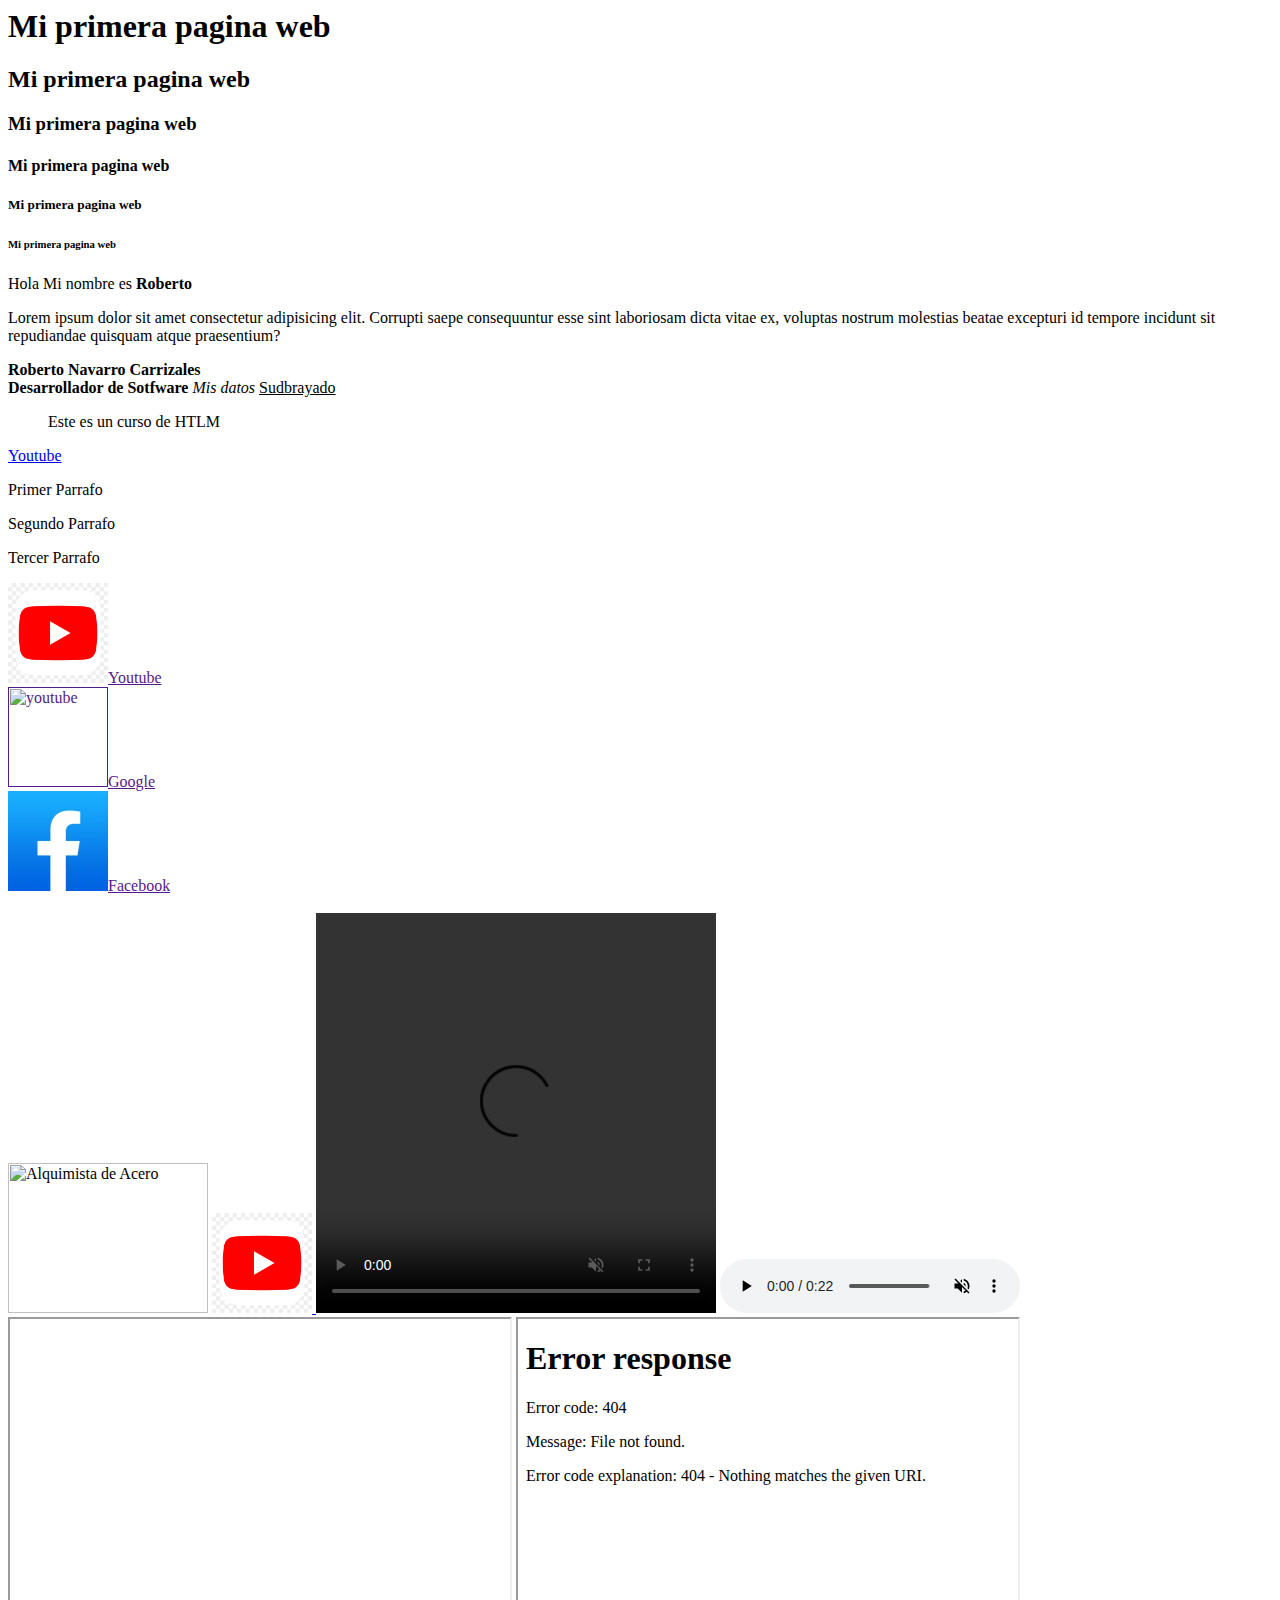
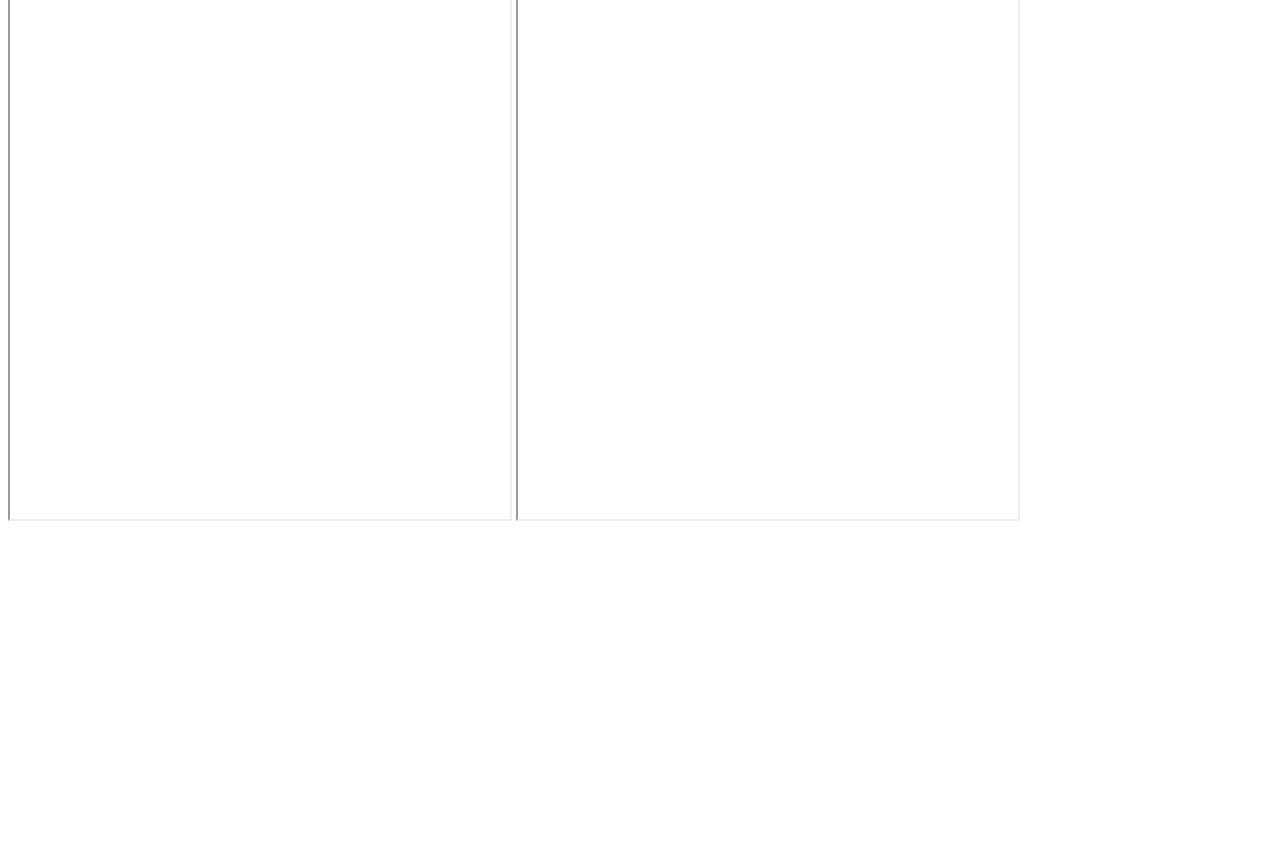
==== index.html @ 6d74dd88 "Fist Commit" ====
<!-- Estructura Html -->
<html>

<!--  -->

<head>
    <!--  -->
    <title>Codigo Front 13 </title>
</head>

<!--  -->

<body>
    <!-- Etiquetas de titulo de h1 - h6 -->
    <h1>Mi primera pagina web</h1>
    <h2>Mi primera pagina web</h2>
    <h3>Mi primera pagina web</h3>
    <h4>Mi primera pagina web</h4>
    <h5>Mi primera pagina web</h5>
    <h6>Mi primera pagina web</h6>

    <!-- Parrafos -->
    <p>Hola Mi nombre es <b>Roberto</b></p>
    <p>Lorem ipsum dolor sit amet consectetur adipisicing elit. Corrupti saepe consequuntur esse sint laboriosam dicta
        vitae ex, voluptas nostrum molestias beatae excepturi id tempore incidunt sit repudiandae quisquam atque
        praesentium?</p>

    <!-- Negrita, pero es una etiqueta antigua -->
    <b>Roberto Navarro Carrizales</b>

    <!-- Salto de linea -->
    <br>

    <!-- Etiqueta actual de negrita es Strong -->
    <strong>Desarrollador de Sotfware</strong>

    <!-- Cursiva -->
    <i>Mis datos</i>

    <!-- Subrayar un texto -->
    <u>Sudbrayado</u>

    <!-- Etiqueta de Citas como una Sangria -->
    <blockquote>
        Este es un curso de HTLM
    </blockquote>

    <!-- Hipervinculos -->
    <a href="www.youtube.com">Youtube</a>

    <!-- TAREA PARA AHORA -->
    <p>Primer Parrafo</p>
    <p>Segundo Parrafo</p>
    <p>Tercer Parrafo</p>

    <a href=""><img src="Imagenes/png-transparent-youtube-logo-computer-icons-youtube-television-angle-rectangle-thumbnail.png" 
        alt="youtube"
        width="100"
        height="100">Youtube</a><br>
    <a href=""><img src="Imagenes/imgres.html" 
        alt="youtube"
        width="100"
        height="100">Google</a><br>
    <a href=""><img src="Imagenes/fe0ab67fa0de2b2681602db5708a076f50dd21106e0c2d38b9661875a37e235e 200.webp" 
        alt="youtube"
        width="100"
        height="100">Facebook</a><br>

    <br>
    <!-- Etiquetas multimedia -->
    <!-- Puedo poner el link de una imagen src-->
    <!-- Darle un titulo a la foto alt -->
    <img src="
    https://depor.com/resizer/oZoMEFqWbB-EvIgGJJOQThSKJIc=/580x330/smart/filters:format(jpeg):quality(75)/cloudfront-us-east-1.images.arcpublishing.com/elcomercio/WEJX3BQRSVBSDKGJPTXGF4F2GY.jpg" 
    alt="Alquimista de Acero"
    width="200"
    height="150">

    <a href="https://www.youtube.com/">
        <img src="Imagenes/png-transparent-youtube-logo-computer-icons-youtube-television-angle-rectangle-thumbnail.png" 
        alt="youtube"
        width="100"
        height="100">
    </a>

    <video controls autoplay muted width="400" height="400"">
        <source src="Video/Bootcamp Desarrollo web - G13 - Linder Hassinger-20220126 0010-1.mp4">
    </video>

    <audio controls autoplay muted>
        <source src="Audios/audio.mp3">
    </audio>

    <!-- Iframe -->
    <iframe src="Pdfs/DNI.pdf" width="500" height="800"></iframe>
    <iframe src="Video/Bootcamp Desarrollo web - G13 - Linder Hassinger-20220126 0010-1.mp4" width="500" height="800" ></iframe>

    <iframe width="560" height="315" src="https://www.youtube.com/embed/znk2OICHbjY" title="YouTube video player" frameborder="0" allow="accelerometer; autoplay; clipboard-write; encrypted-media; gyroscope; picture-in-picture" allowfullscreen></iframe>

</body>

</html>
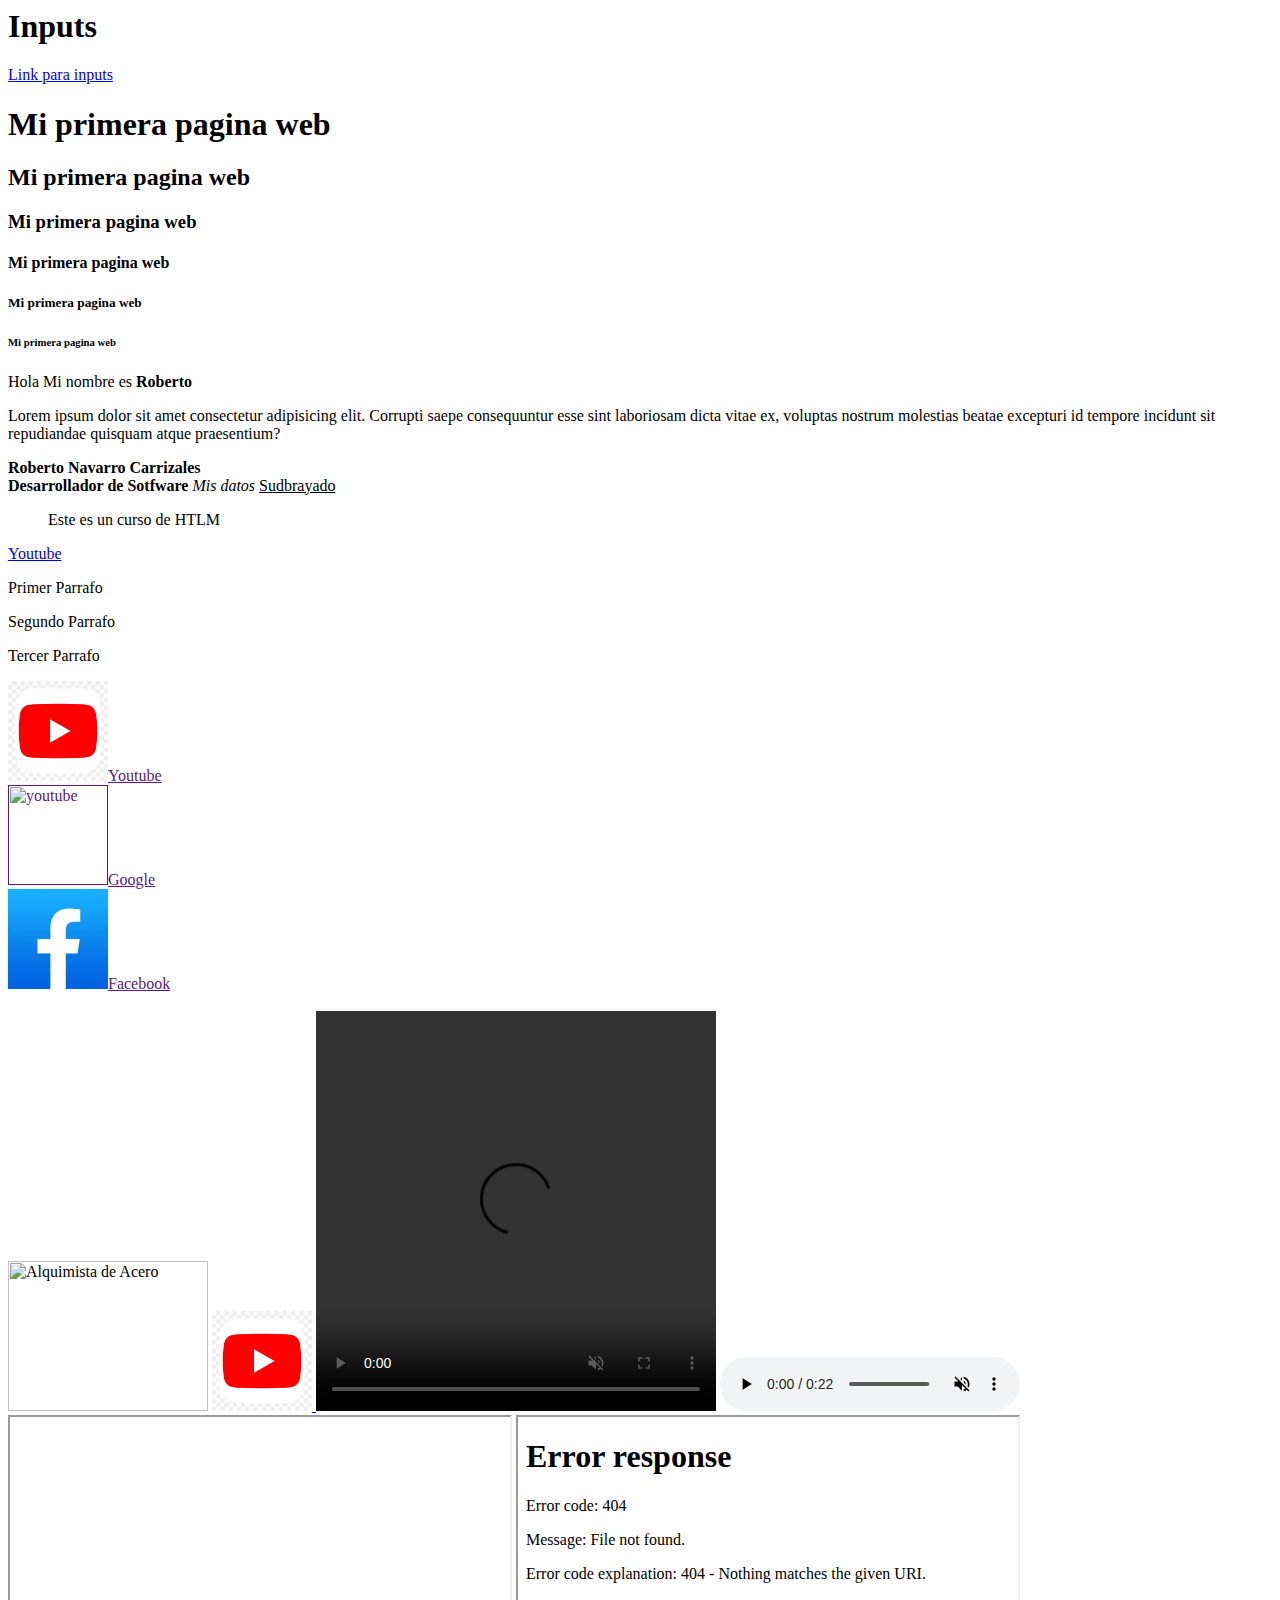
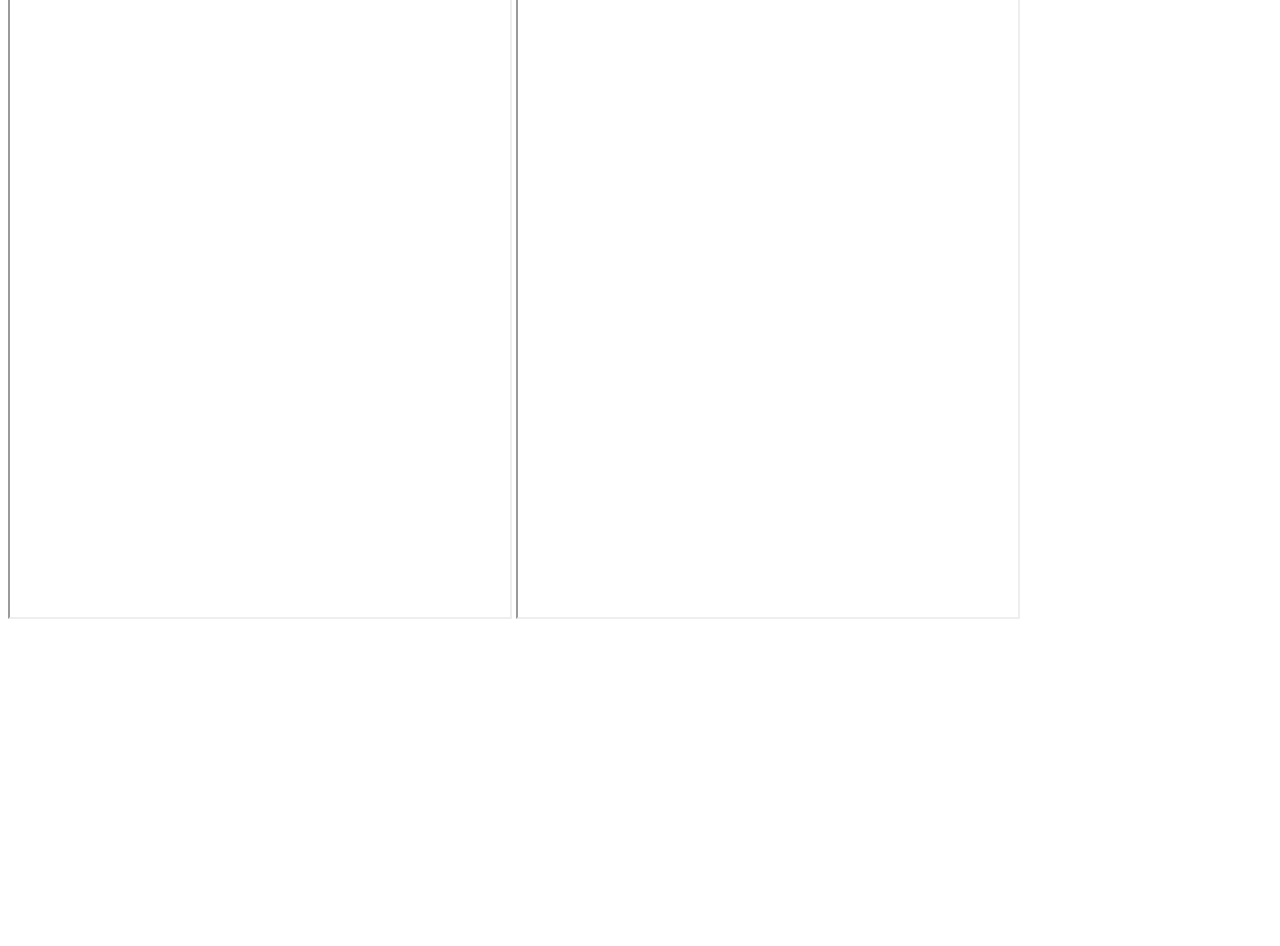
==== commit 40200d38: "Pagina Web 1.2" ====
--- a/index.html
+++ b/index.html
@@ -11,6 +11,10 @@
 <!--  -->
 
 <body>
+
+    <h1>Inputs</h1>
+    <a href="Semana1/inputs.html">Link para inputs</a>
+
     <!-- Etiquetas de titulo de h1 - h6 -->
     <h1>Mi primera pagina web</h1>
     <h2>Mi primera pagina web</h2>
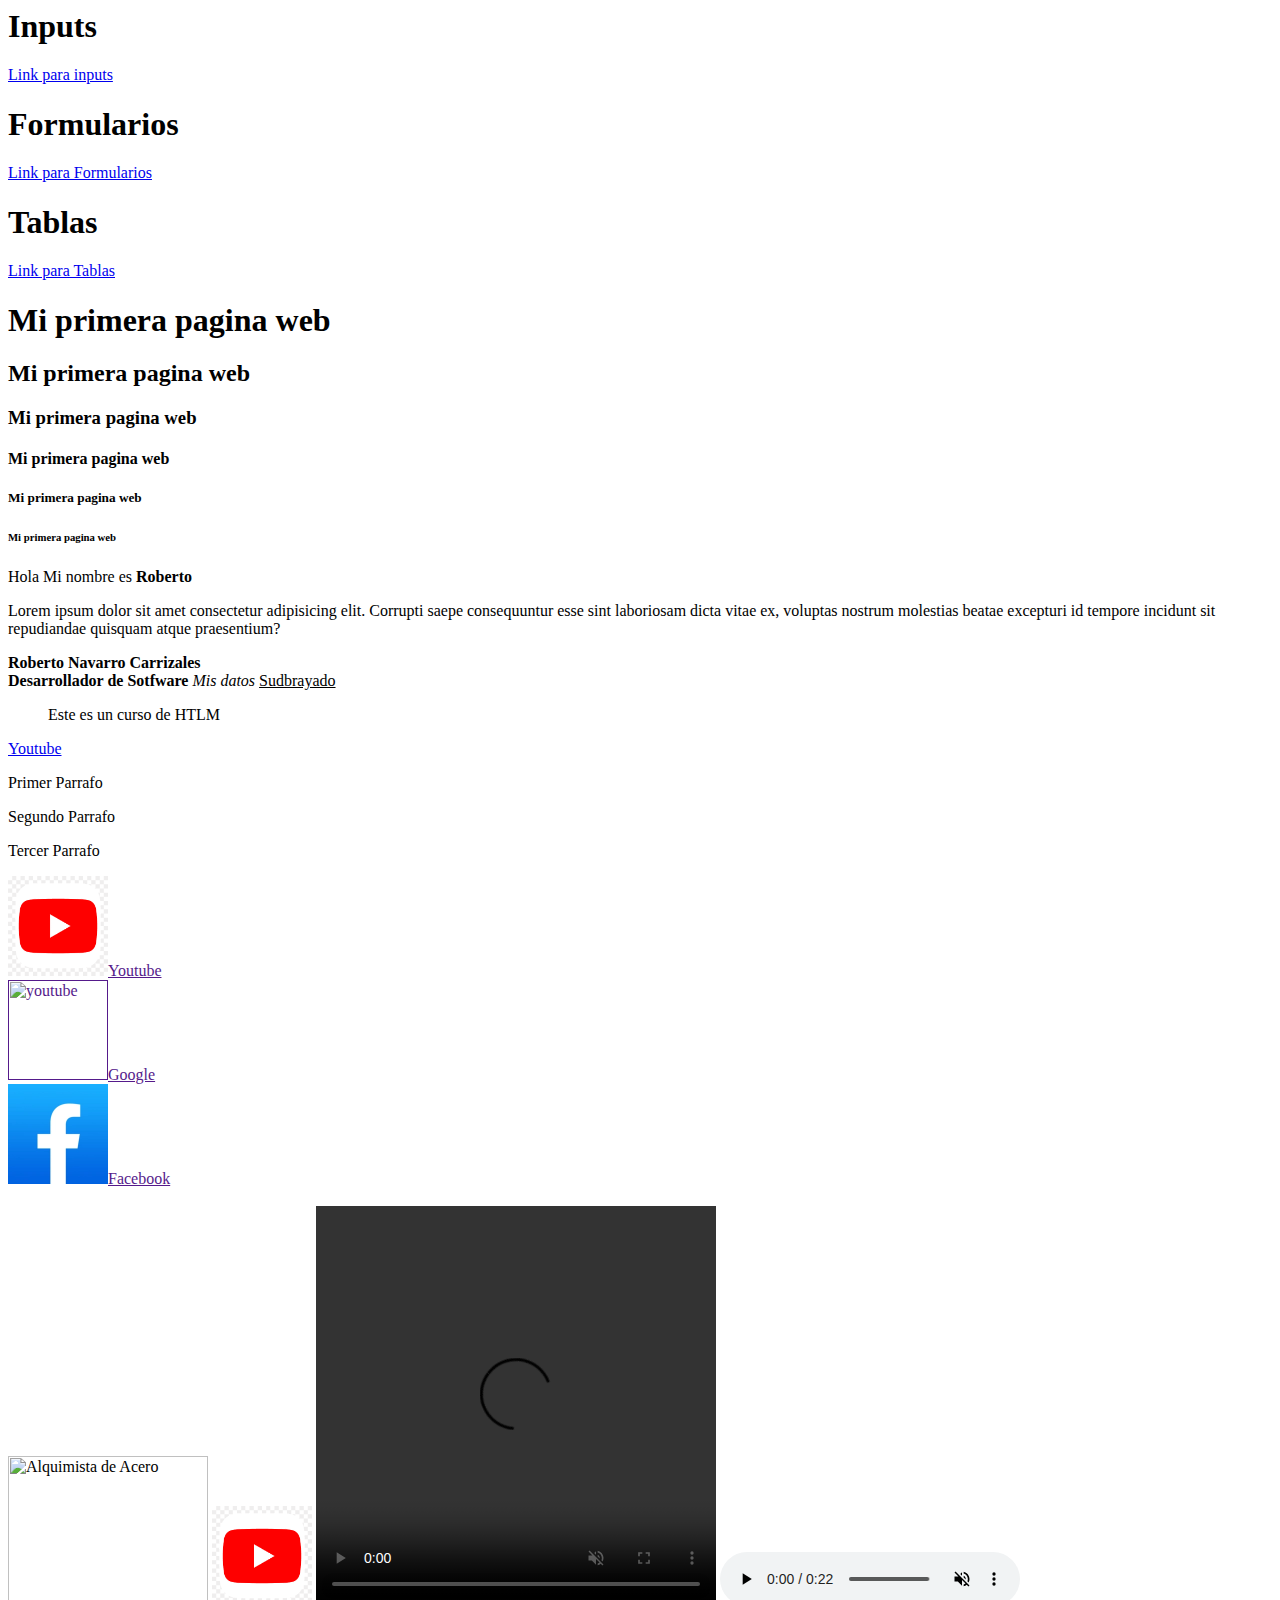
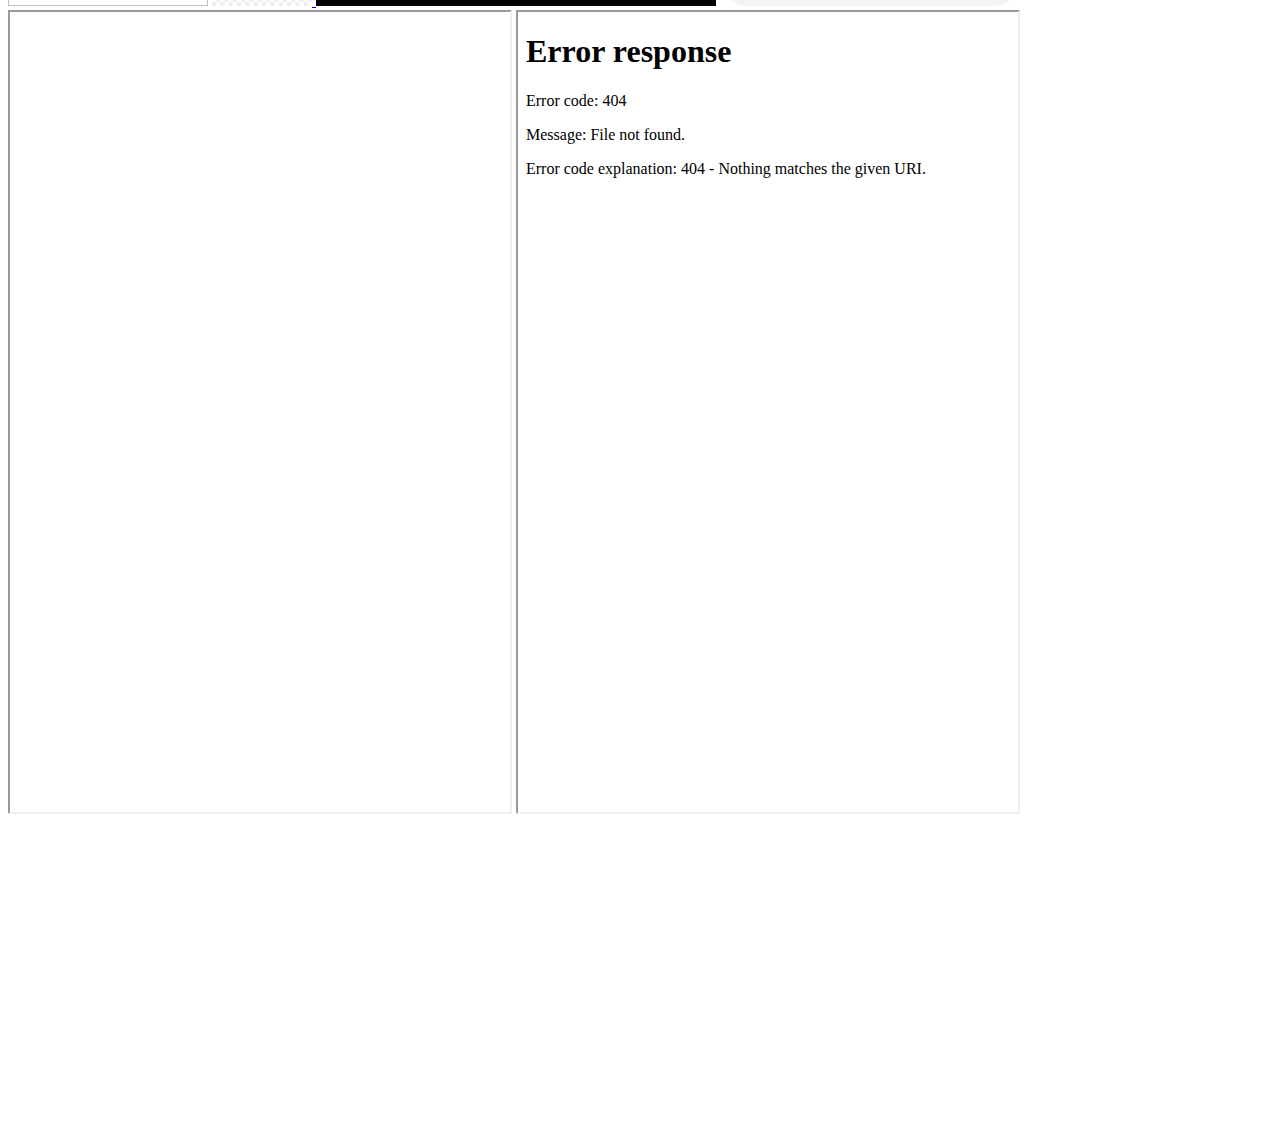
==== commit a1e082d3: "Inputs y Tablas" ====
--- a/index.html
+++ b/index.html
@@ -5,6 +5,27 @@
 
 <head>
     <!--  -->
+    <meta charset="utf-8" />
+    <meta
+      name="description"
+      content="Esta pagina es donde estoy aprendiendo HTML, CSS y JS"
+    />
+    <meta name="robots" content="" />
+    <meta name="googlebot" content="" />
+    <meta name="keywords" content="LINDER HASSINGER, HTML, CSS, JS, CODIGO" />
+    <title>Codigo Front 13</title>
+
+    <meta name="twitter:card" content="summary" />
+    <meta name="twitter:site" content="@linder3hs" />
+    <meta name="twitter:title" content="Mi pagina web" />
+    <meta
+      name="twitter:description"
+      content="Esta pagina es donde estoy aprendiendo HTML, CSS y JS"
+    />
+    <meta
+      name="twitter:image"
+      content="https://media-exp1.licdn.com/dms/image/C4E1BAQEfNIXEf_JoKg/company-background_10000/0?e=2159024400&v=beta&t=PhtZQJ8QA5Wy2lQzlfJL166pSeK_i3q2qfkD-xOMCcc"
+    />
     <title>Codigo Front 13 </title>
 </head>
 
@@ -14,6 +35,12 @@
 
     <h1>Inputs</h1>
     <a href="Semana1/inputs.html">Link para inputs</a>
+
+    <h1>Formularios</h1>
+    <a href="Semana1/form.html">Link para Formularios</a>
+
+    <h1>Tablas</h1>
+    <a href="Semana1/tablas.html">Link para Tablas</a>
 
     <!-- Etiquetas de titulo de h1 - h6 -->
     <h1>Mi primera pagina web</h1>
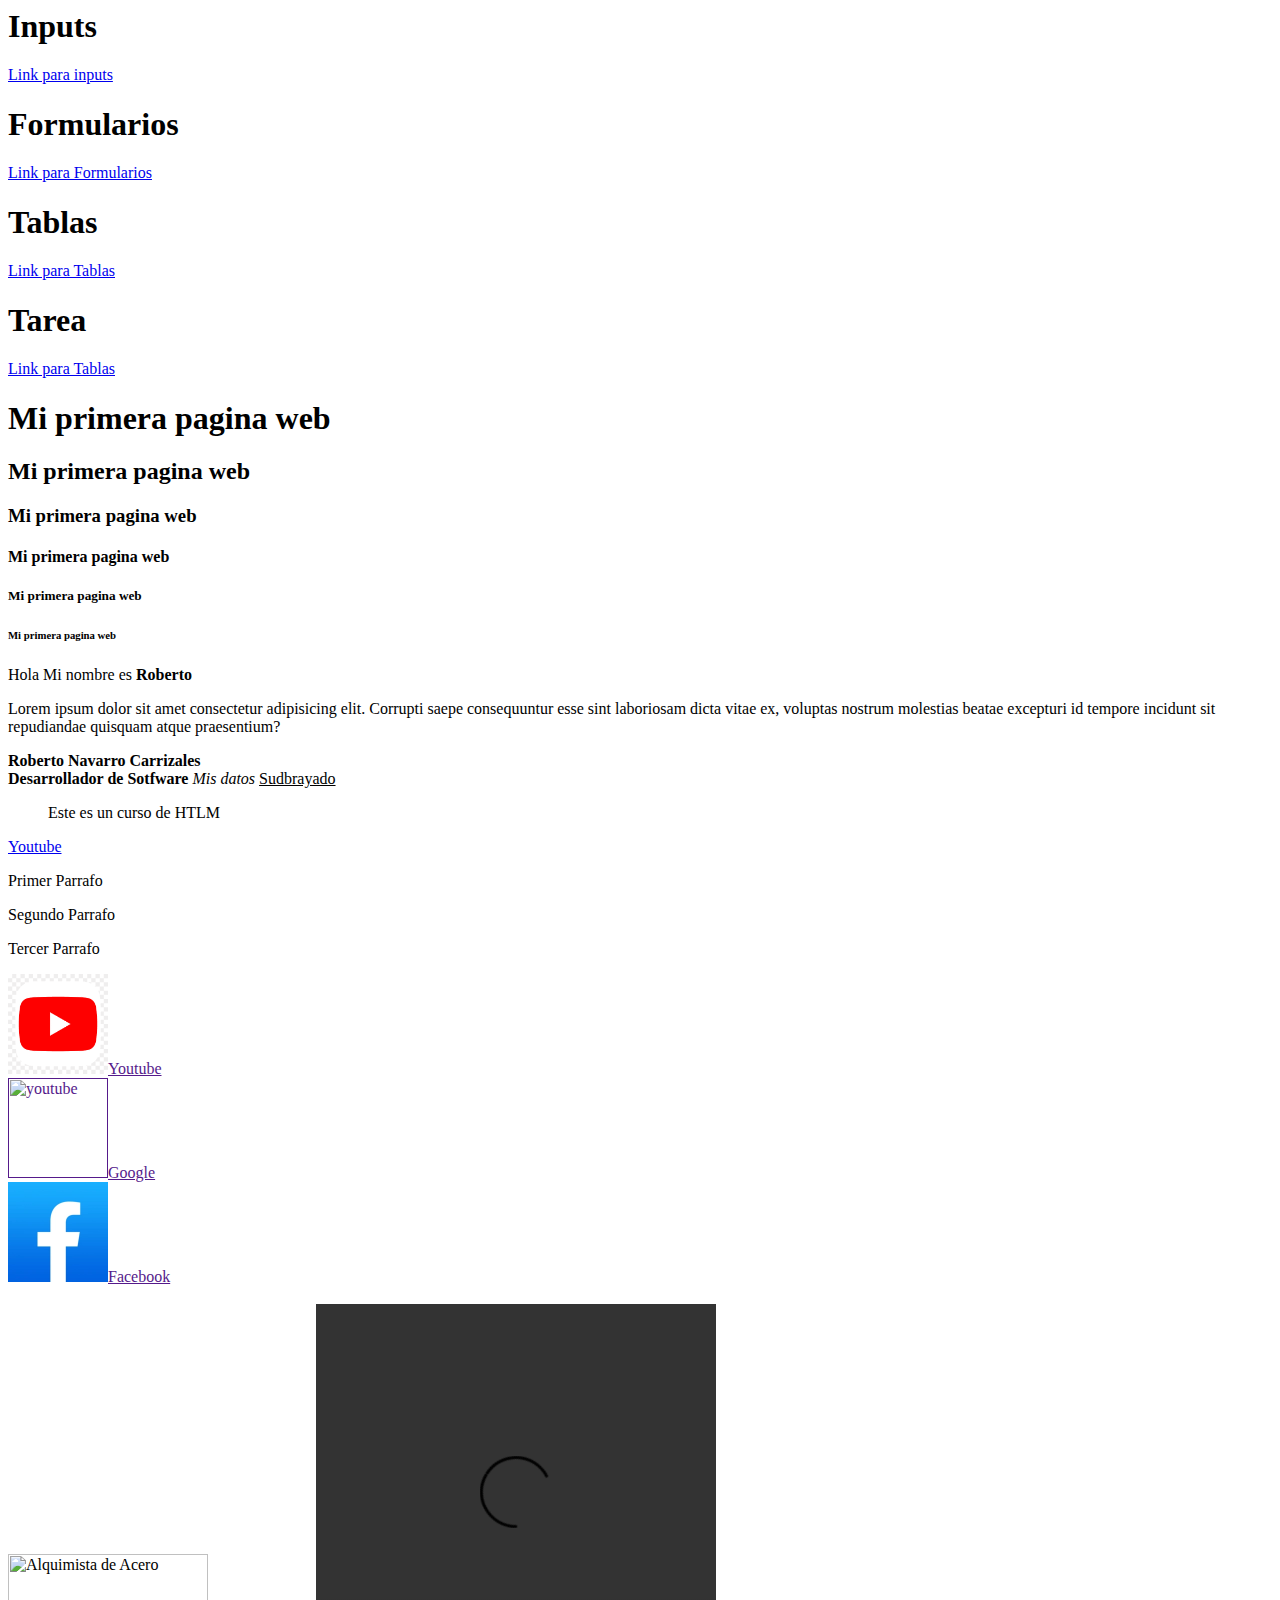
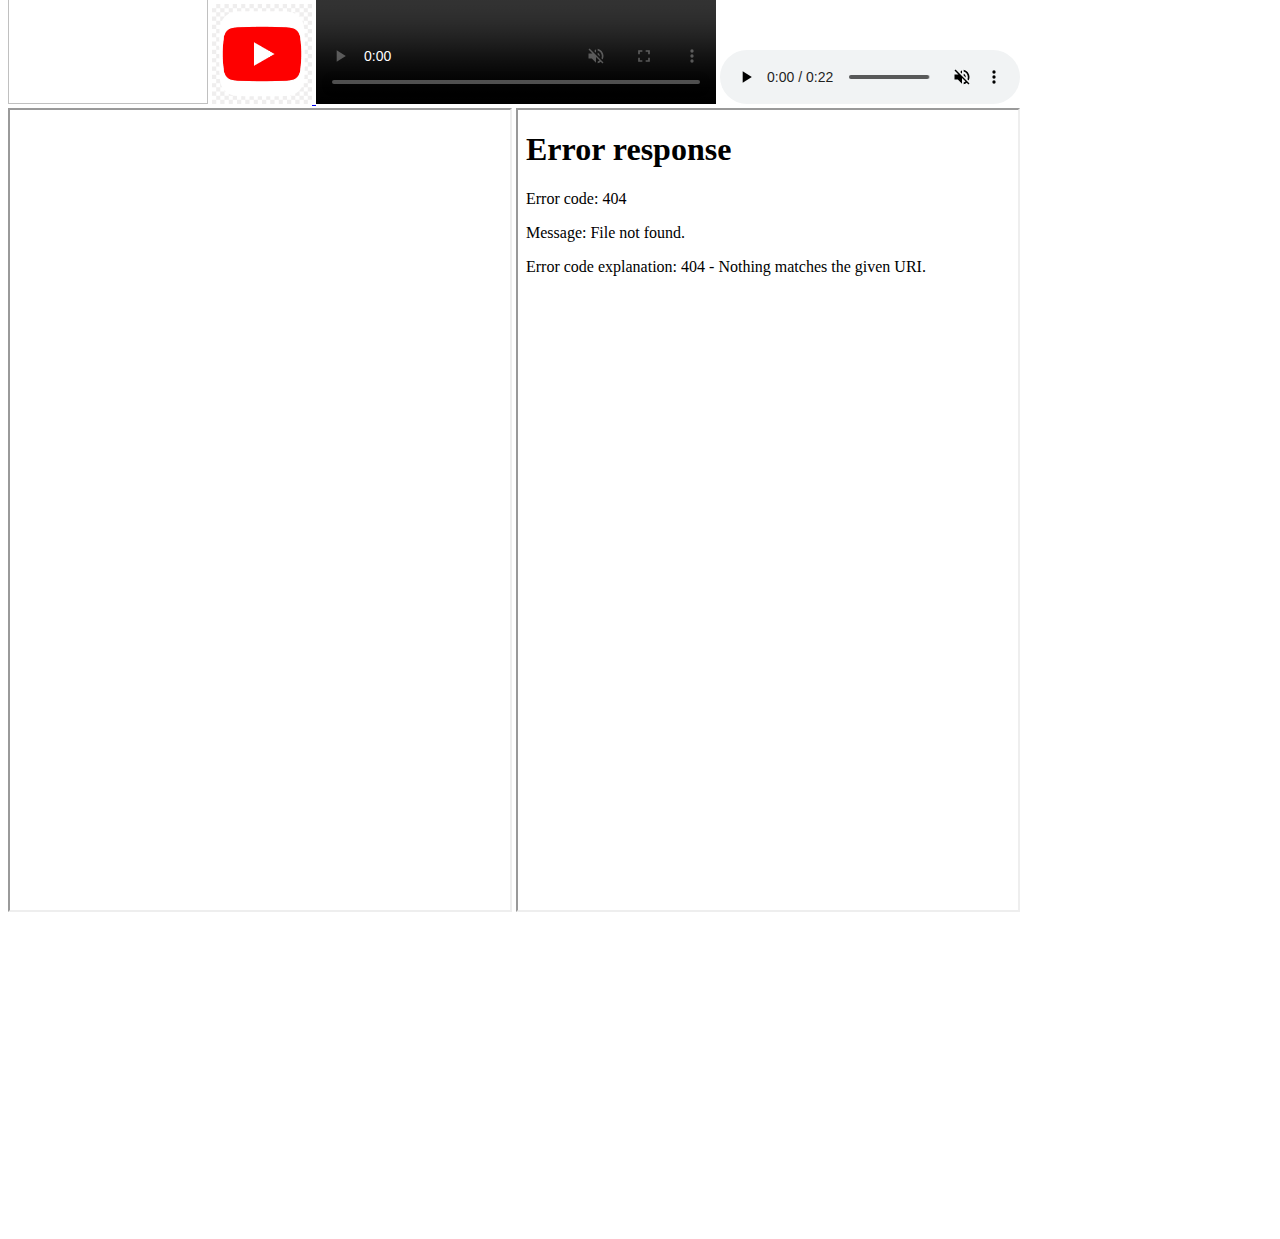
==== commit 9332314e: "Tarea" ====
--- a/index.html
+++ b/index.html
@@ -41,6 +41,9 @@
 
     <h1>Tablas</h1>
     <a href="Semana1/tablas.html">Link para Tablas</a>
+
+    <h1>Tarea</h1>
+    <a href="Semana1/Tarea.html">Link para Tablas</a>
 
     <!-- Etiquetas de titulo de h1 - h6 -->
     <h1>Mi primera pagina web</h1>
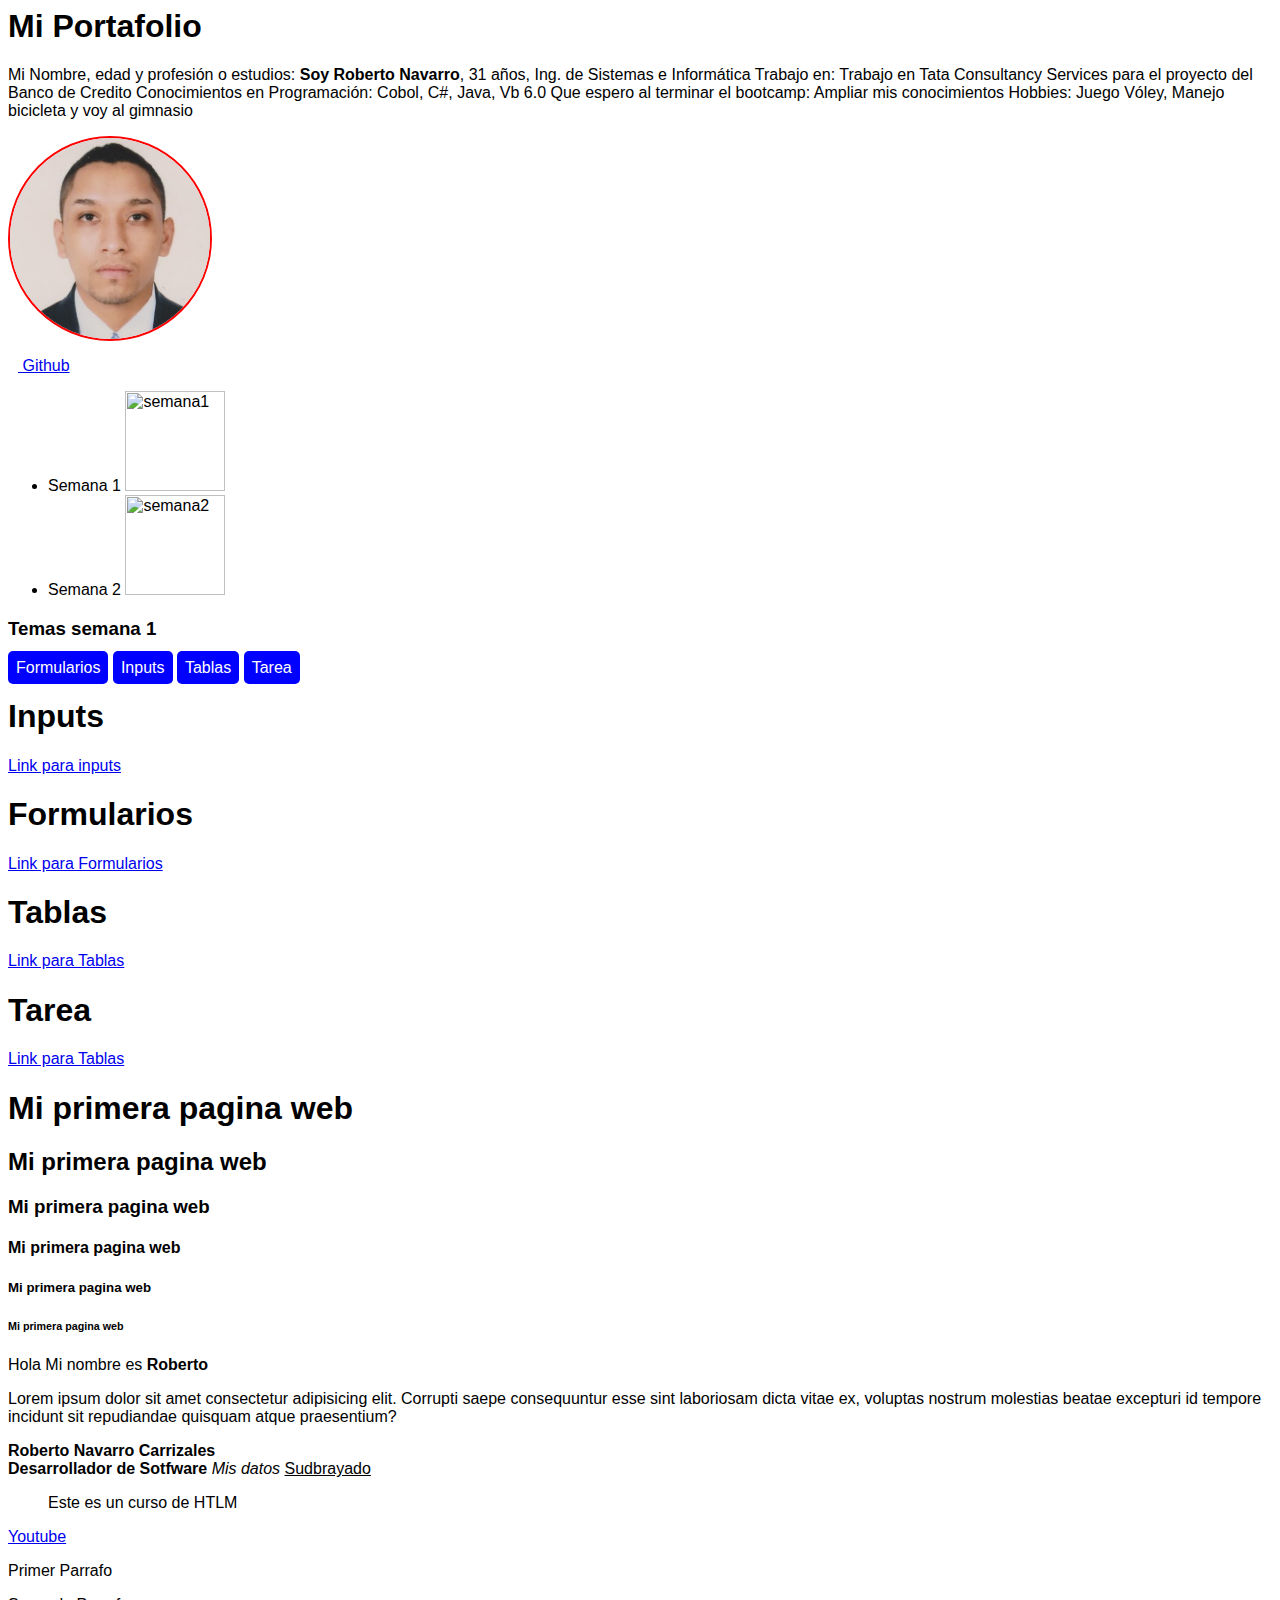
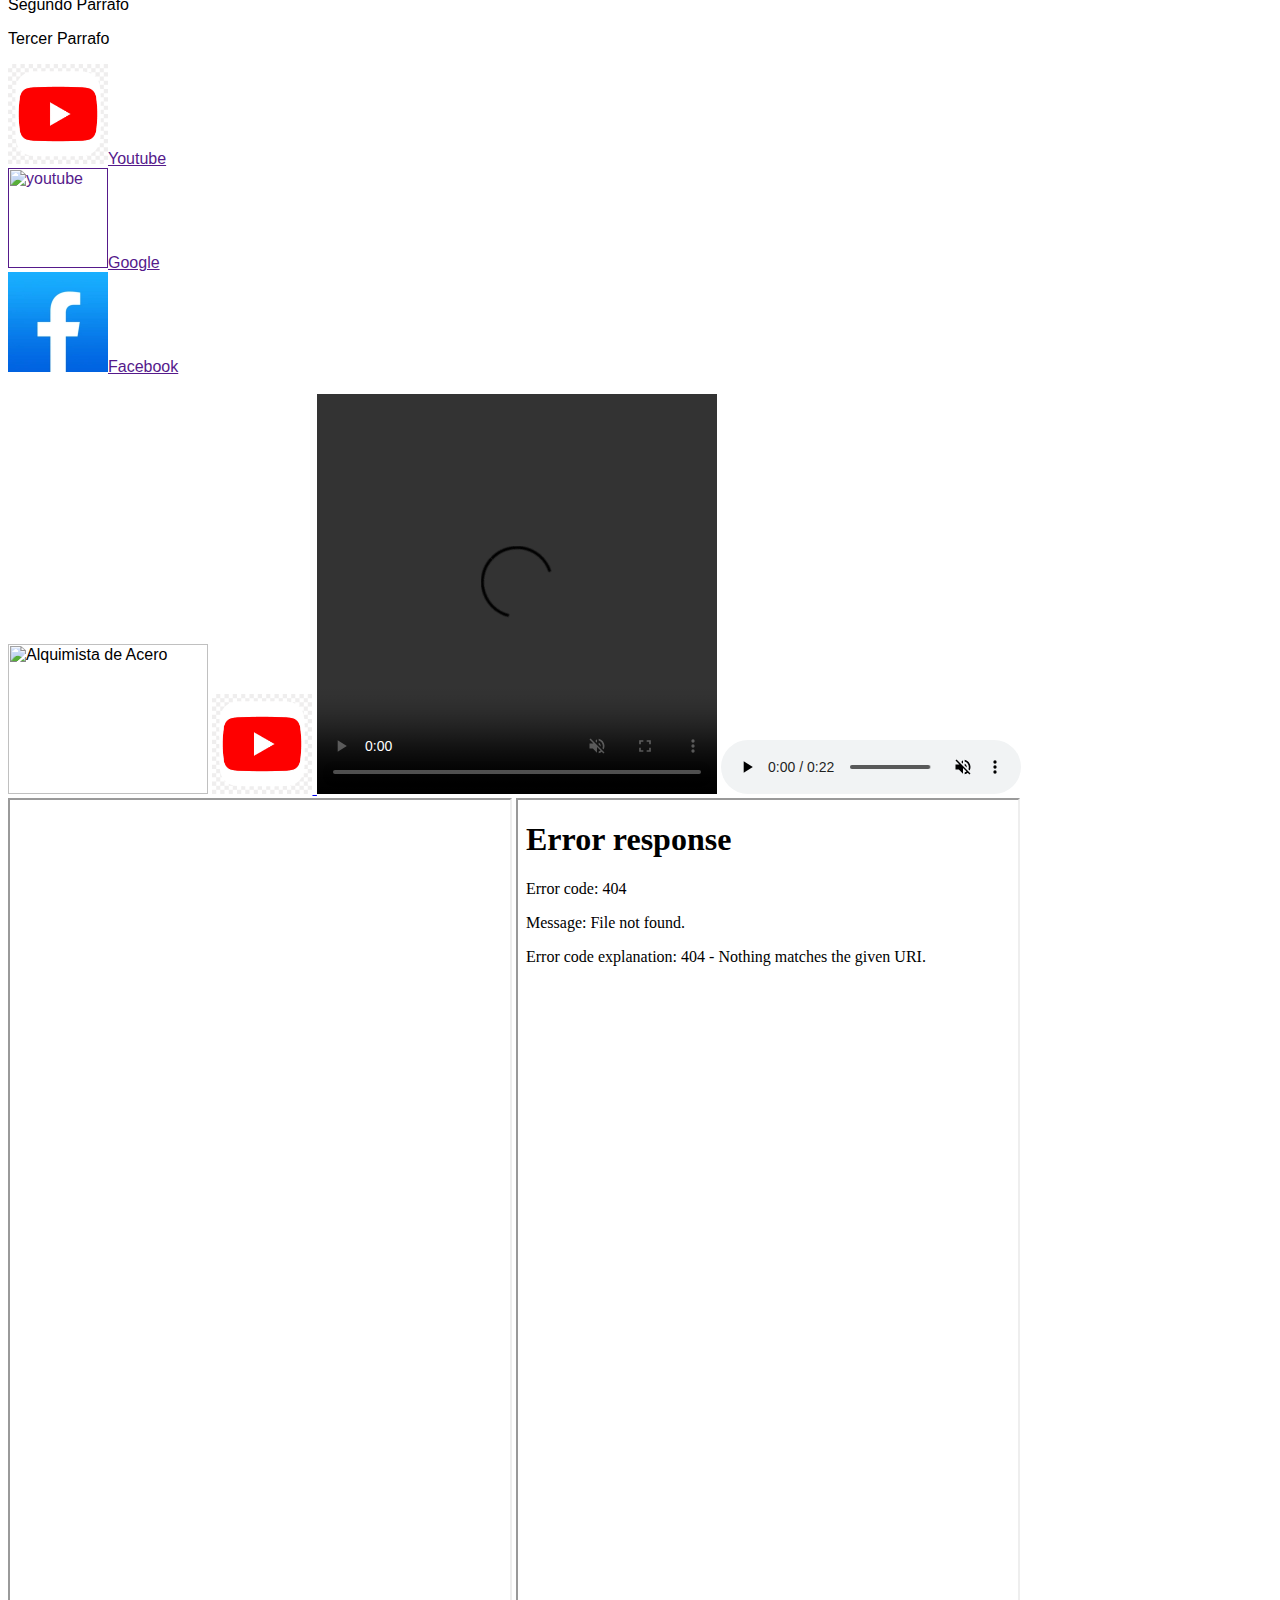
==== commit c5c5ce77: "Css 1.4" ====
--- a/index.html
+++ b/index.html
@@ -27,13 +27,84 @@
       content="https://media-exp1.licdn.com/dms/image/C4E1BAQEfNIXEf_JoKg/company-background_10000/0?e=2159024400&v=beta&t=PhtZQJ8QA5Wy2lQzlfJL166pSeK_i3q2qfkD-xOMCcc"
     />
     <title>Codigo Front 13 </title>
+    <link rel="stylesheet" href="css/styles.css">
+
 </head>
 
+<!-- Nos permite escribir Css dentro de un html -->
+<!-- <style>
+        body{
+            font-family: Arial, Helvetica, sans-serif;
+        }
+</style> -->
+
 <!--  -->
 
 <body>
+    <div class="contenedor-prinicpal">
+    <h1>Mi Portafolio</h1>
+
+    <p>Mi Nombre, edad y profesión o estudios: <strong>Soy Roberto Navarro</strong>, 31 años, Ing. de Sistemas e Informática
+
+        Trabajo en: Trabajo en Tata Consultancy Services para el proyecto del Banco de Credito
+        Conocimientos en Programación:  Cobol, C#, Java, Vb 6.0
+        Que espero al terminar el bootcamp: Ampliar mis conocimientos
+        Hobbies: Juego Vóley, Manejo bicicleta y voy al gimnasio</p>
+
+    <img class="imagen-perfil"
+    src="Imagenes/002.jpg" 
+    alt="" 
+    width="200">
+
+    <p>
+        <a class="btn-github"
+        href="https://github.com/Roberto3025">
+            <img src="https://cdn-icons-png.flaticon.com/512/25/25231.png" 
+            alt=""
+            width="10"> Github</a>
+    </p>
+    <!-- Listas HTML -->
+    <!-- OL - Lista Ordenada
+         UL - Lista no Ordenada -->
+    <!-- Mas utilizado es el UL -->
+    
+    <!-- <ol>
+        <li>Elemento 1</li>
+        <li>Elemento 2</li>
+        <li>Elemento 3</li>
+    </ol> -->
+
+    <ul>
+        <li>Semana 1
+            <img 
+            src="https://freeiconshop.com/wp-content/uploads/edd/folder-open-flat.png" 
+            alt="semana1"
+            width="100">
+        </li>
+        <li>Semana 2
+            <img 
+            src="https://freeiconshop.com/wp-content/uploads/edd/folder-open-flat.png" 
+            alt="semana2"
+            width="100">
+        </li>
+    </ul>
+
+    <div>
+        <h3>Temas semana 1</h3>
+        <a href="Semana1/form.html" 
+        class="link-referencia">Formularios</a>
+        <a href="Semana1/inputs.html" 
+        class="link-referencia">Inputs</a>
+        <a href="Semana1/tablas.html" 
+        class="link-referencia">Tablas</a>
+        <a href="Semana1/Tarea.html" 
+        class="link-referencia">Tarea</a>
+    </div>
+
+    </div>
 
     <h1>Inputs</h1>
+    <!-- <h1 style="color: blue;">Inputs</h1> -->
     <a href="Semana1/inputs.html">Link para inputs</a>
 
     <h1>Formularios</h1>
--- a/css/styles.css
+++ b/css/styles.css
@@ -0,0 +1,33 @@
+body {
+    font-family: Helvetica;
+}
+
+.link-referencia {
+    background-color: blue;
+    color: white;
+    padding: 8px;
+    text-decoration: none;
+    border-radius: 5px;
+}
+
+.link-referencia:hover {
+    text-decoration: underline;
+    color: black;
+}
+
+.contenedor-principal {
+    text-align: center;
+}
+
+.imagen-perfil {
+    border-radius: 50%;
+    border: 2px solid red;
+}
+
+btn-github {
+    border: 2px solid black;
+    border-radius: 8px;
+    padding: 10px;
+    color: black;
+    text-decoration: none;
+}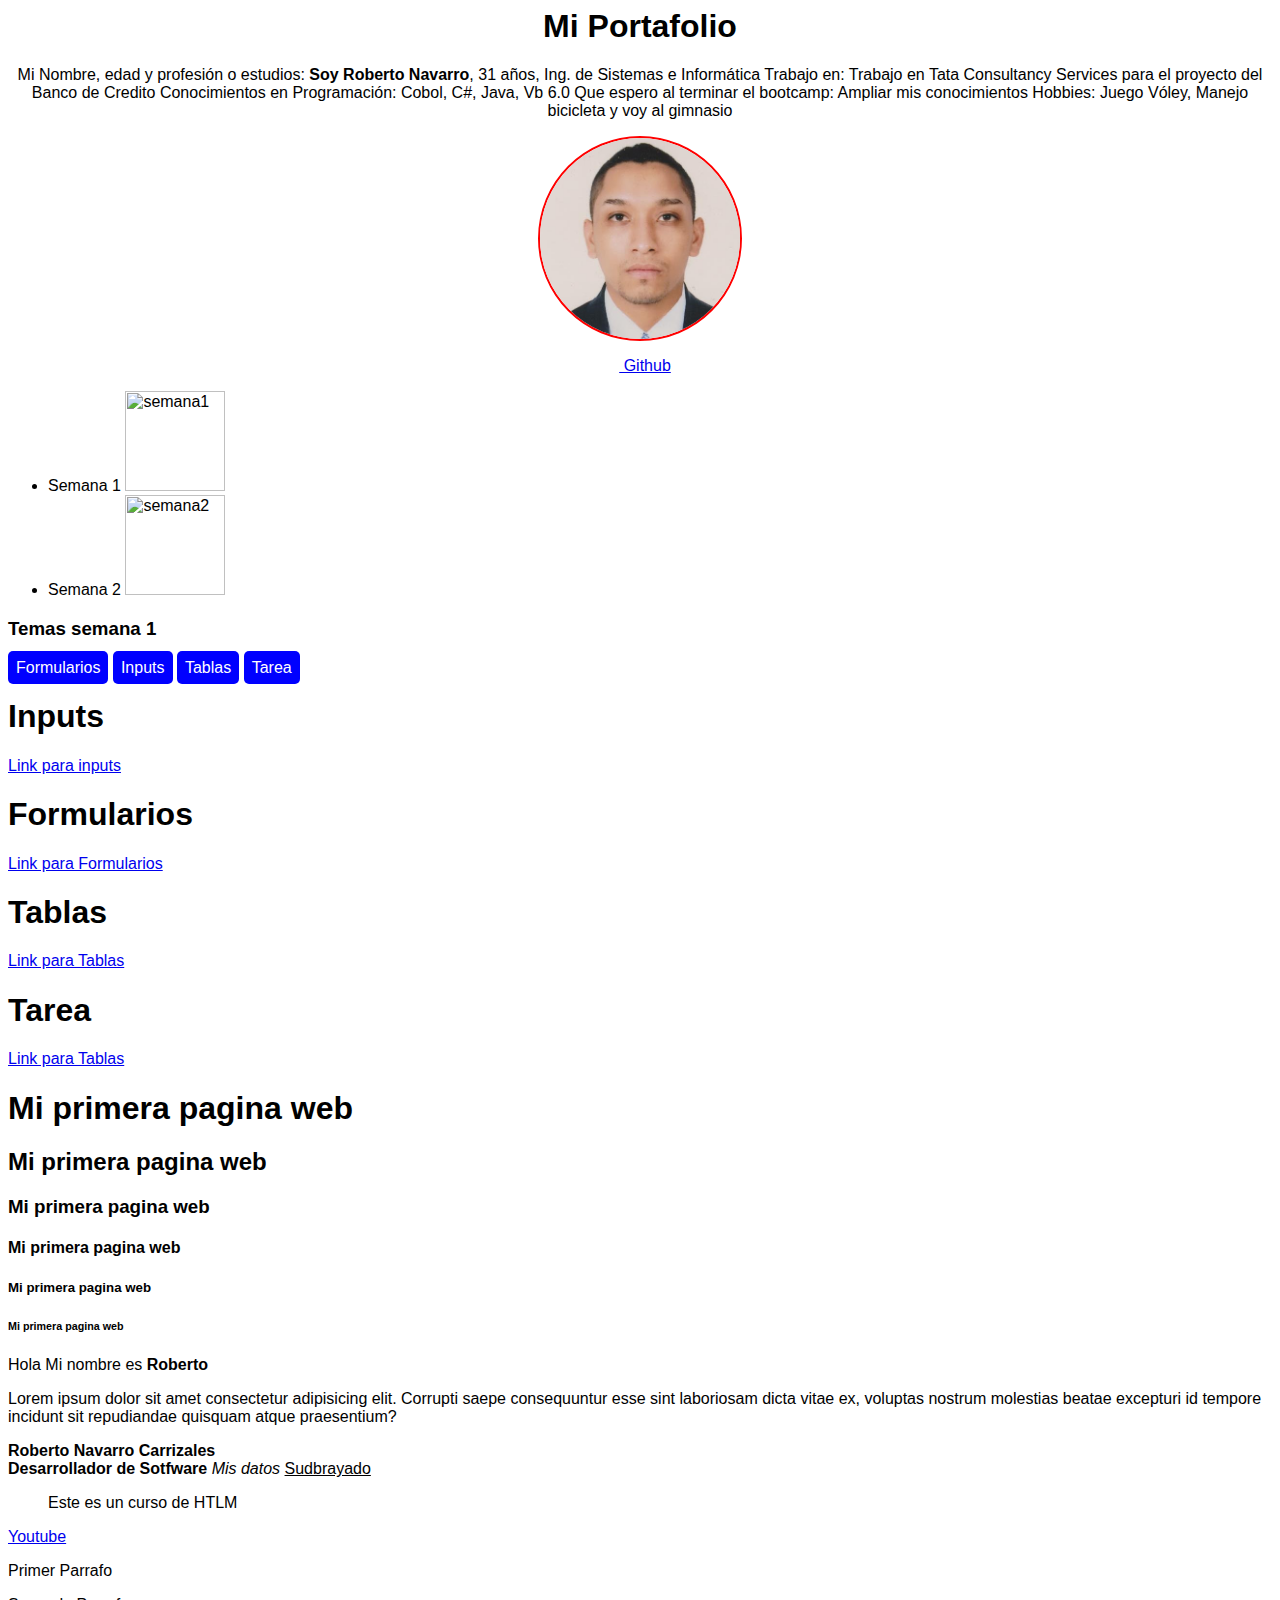
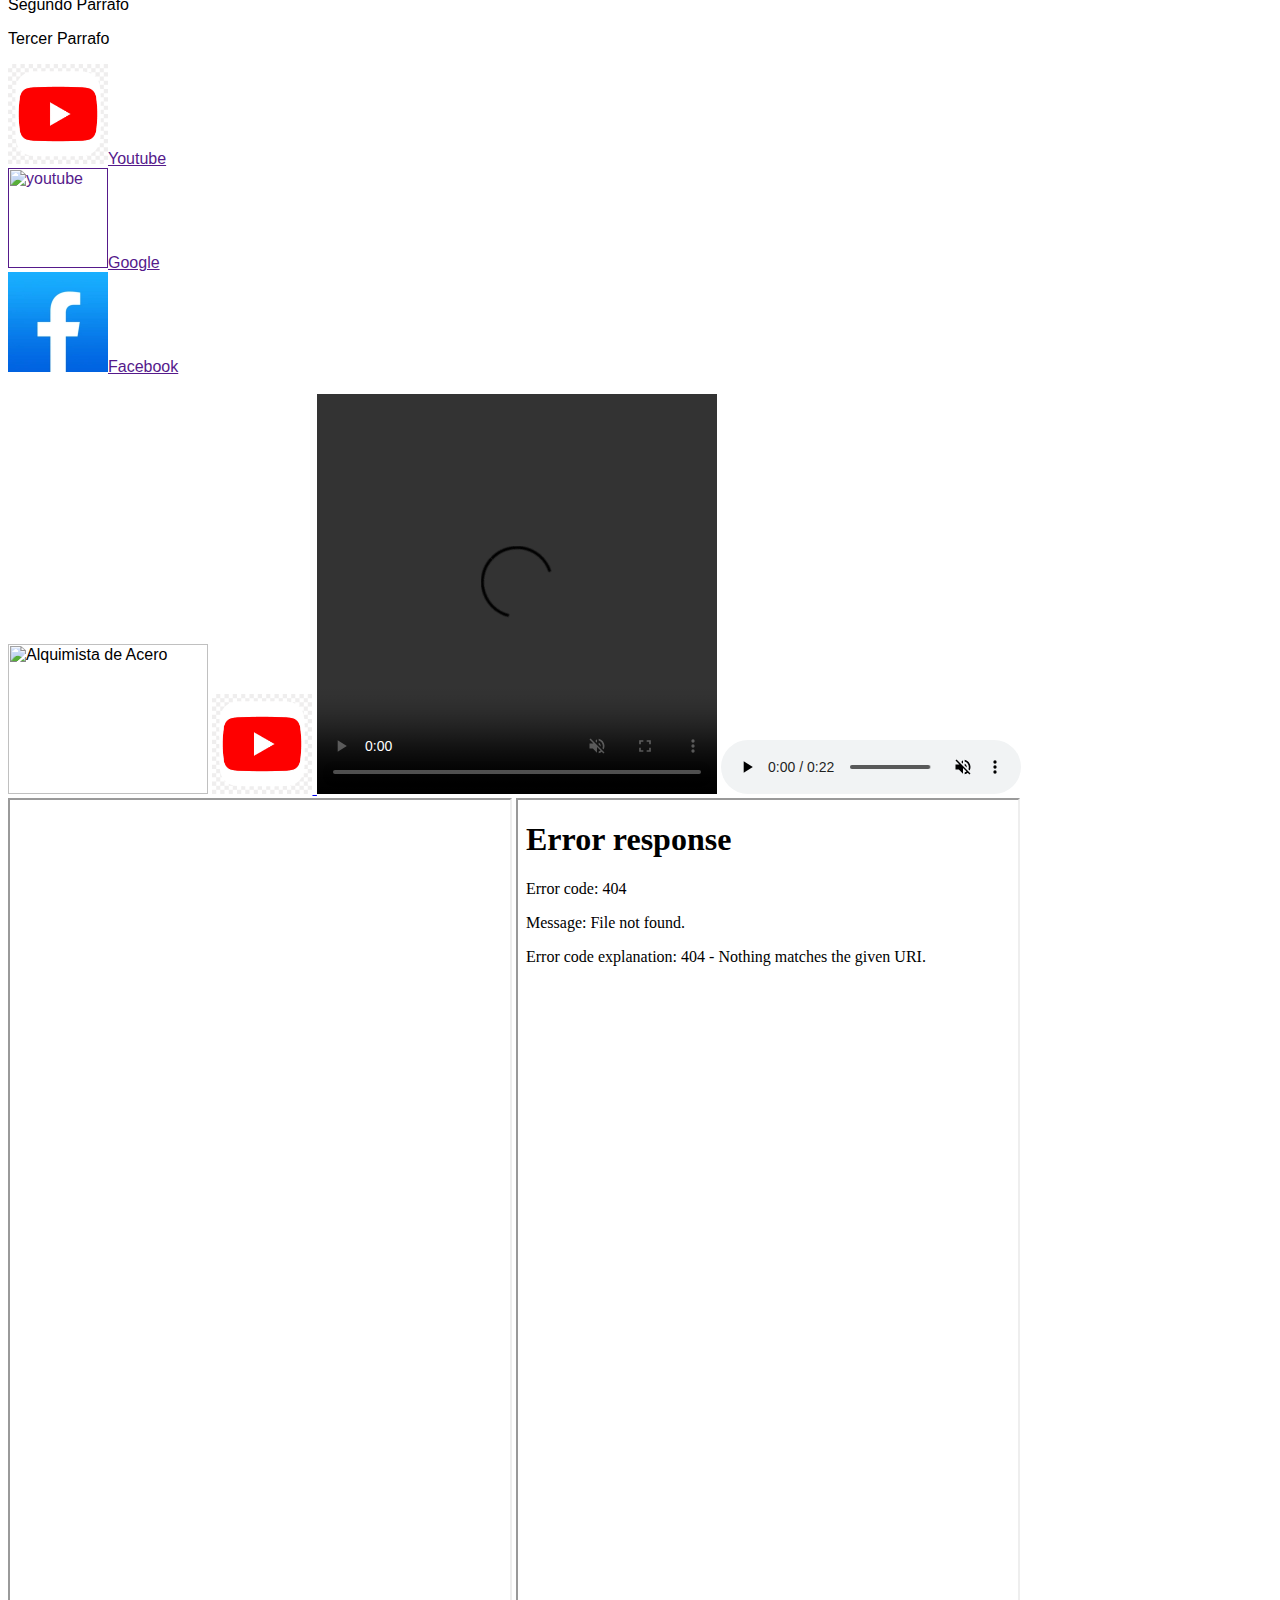
==== commit 97f473c6: "Css 1.5" ====
--- a/index.html
+++ b/index.html
@@ -41,17 +41,13 @@
 <!--  -->
 
 <body>
-    <div class="contenedor-prinicpal">
-    <h1>Mi Portafolio</h1>
-
-    <p>Mi Nombre, edad y profesión o estudios: <strong>Soy Roberto Navarro</strong>, 31 años, Ing. de Sistemas e Informática
-
-        Trabajo en: Trabajo en Tata Consultancy Services para el proyecto del Banco de Credito
-        Conocimientos en Programación:  Cobol, C#, Java, Vb 6.0
-        Que espero al terminar el bootcamp: Ampliar mis conocimientos
-        Hobbies: Juego Vóley, Manejo bicicleta y voy al gimnasio</p>
-
-    <img class="imagen-perfil"
+    
+    <div class="contenedor-principal">
+        <h1>Mi Portafolio</h1>
+
+        <p>Mi Nombre, edad y profesión o estudios: <strong>Soy Roberto Navarro</strong>, 31 años, Ing. de Sistemas e Informática Trabajo en: Trabajo en Tata Consultancy Services para el proyecto del Banco de Credito Conocimientos en Programación:  Cobol, C#, Java, Vb 6.0 Que espero al terminar el bootcamp: Ampliar mis conocimientos Hobbies: Juego Vóley, Manejo bicicleta y voy al gimnasio</p>
+    
+        <img class="imagen-perfil"
     src="Imagenes/002.jpg" 
     alt="" 
     width="200">
@@ -63,17 +59,18 @@
             alt=""
             width="10"> Github</a>
     </p>
+
     <!-- Listas HTML -->
-    <!-- OL - Lista Ordenada
-         UL - Lista no Ordenada -->
+    <!-- OL - Lista Ordenada 
+        UL - Lista no Ordenada -->
     <!-- Mas utilizado es el UL -->
     
     <!-- <ol>
         <li>Elemento 1</li>
         <li>Elemento 2</li>
         <li>Elemento 3</li>
-    </ol> -->
-
+    </ol> --></div>
+    
     <ul>
         <li>Semana 1
             <img 
@@ -98,10 +95,7 @@
         <a href="Semana1/tablas.html" 
         class="link-referencia">Tablas</a>
         <a href="Semana1/Tarea.html" 
-        class="link-referencia">Tarea</a>
-    </div>
-
-    </div>
+        class="link-referencia">Tarea</a></div>
 
     <h1>Inputs</h1>
     <!-- <h1 style="color: blue;">Inputs</h1> -->
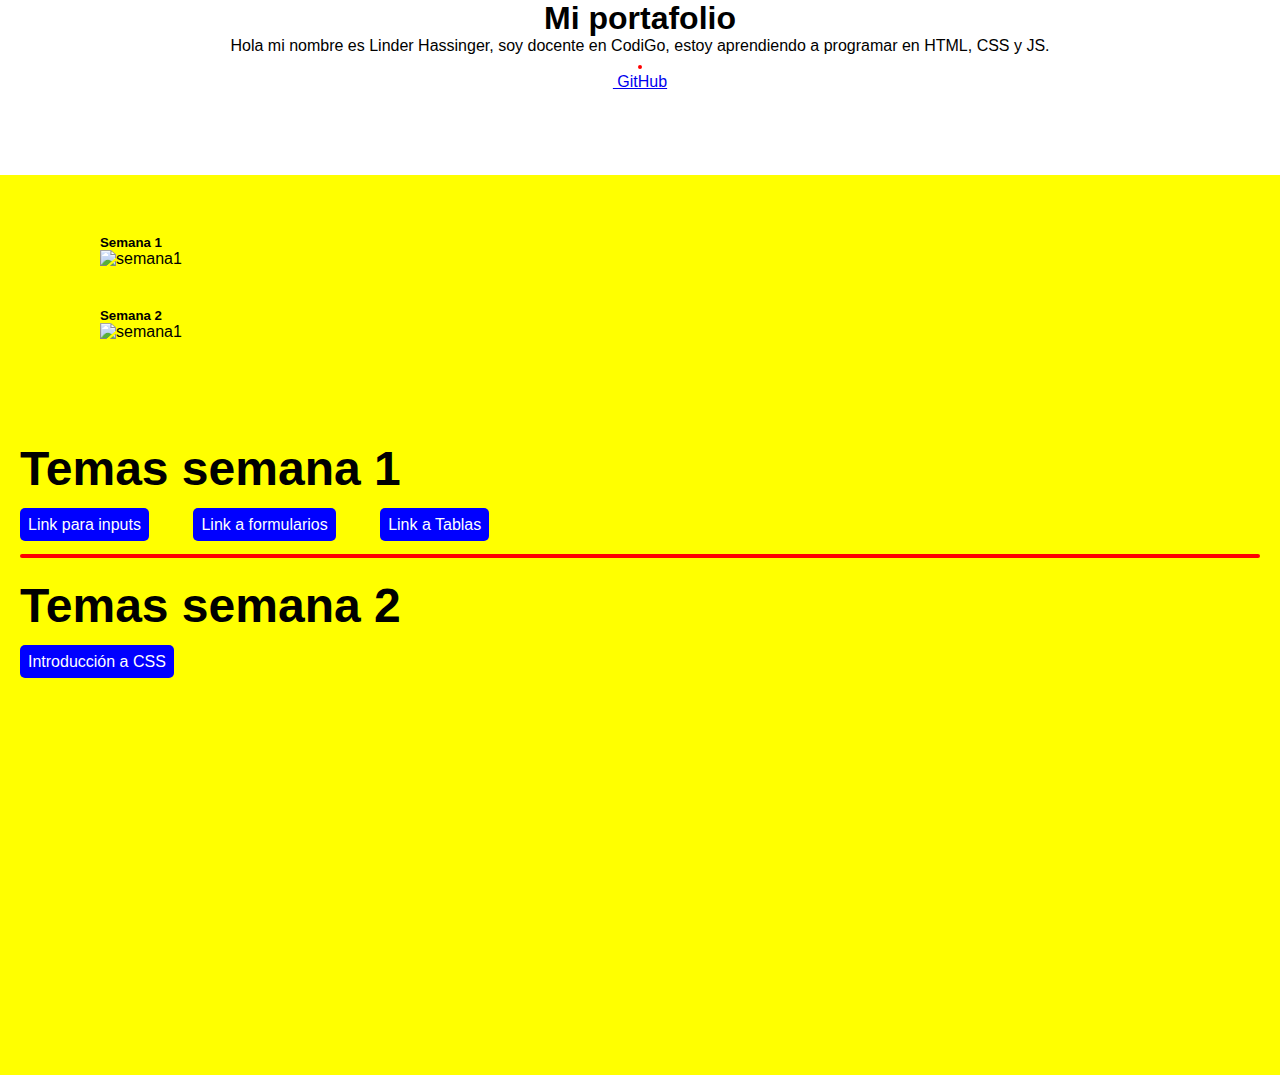
==== commit 13f998fa: "CSS 1.6" ====
--- a/index.html
+++ b/index.html
@@ -1,11 +1,7 @@
-<!-- Estructura Html -->
-<html>
-
-<!--  -->
-
+<!DOCTYPE html>
+<html lang="en">
 <head>
-    <!--  -->
-    <meta charset="utf-8" />
+    <meta charset="UTF-8">
     <meta
       name="description"
       content="Esta pagina es donde estoy aprendiendo HTML, CSS y JS"
@@ -26,176 +22,86 @@
       name="twitter:image"
       content="https://media-exp1.licdn.com/dms/image/C4E1BAQEfNIXEf_JoKg/company-background_10000/0?e=2159024400&v=beta&t=PhtZQJ8QA5Wy2lQzlfJL166pSeK_i3q2qfkD-xOMCcc"
     />
+    <meta http-equiv="X-UA-Compatible" content="IE=edge">
+    <meta name="viewport" content="width=device-width, initial-scale=1.0">
     <title>Codigo Front 13 </title>
     <link rel="stylesheet" href="css/styles.css">
+</head>
+<body>
+    <div class="contenedor-principal">
+        <h1>Mi portafolio</h1>
+        <p>
+          Hola mi nombre es Linder Hassinger, soy docente en CodiGo, estoy
+          aprendiendo a programar en HTML, CSS y JS.
+        </p>
 
-</head>
+        <img
+          src="./imagenes/002.jpg"
+          class="imagen-perfil"
+          alt=""
+          width="200"
+        />
+  
+        <p>
+          <a class="btn-github" href="http://github.com/linder3hs">
+            <img
+              src="https://cdn-icons-png.flaticon.com/512/25/25231.png"
+              alt=""
+              width="15"
+            />
+            GitHub
+          </a>
+        </p>
+  
+        <img
+          width="600"
+          src="https://sutilweb.com/wp-content/uploads/2021/08/Lenguajes-de-programacion.jpg"
+          alt=""
+          class="imagen-programador"
+        />
+      </div>
 
-<!-- Nos permite escribir Css dentro de un html -->
-<!-- <style>
-        body{
-            font-family: Arial, Helvetica, sans-serif;
-        }
-</style> -->
+      <section class="contenedor-clases">
+        <div>
+            <ul class="lista-semanas">
+            
+            <li>
+                <h5>Semana 1</h5>
+                <img
+                src="https://freeiconshop.com/wp-content/uploads/edd/folder-open-flat.png"
+                alt="semana1"
+                width="100"
+                />
+            </li>
 
-<!--  -->
+            <li>
+                <h5>Semana 2</h5>
+                <img
+                src="https://freeiconshop.com/wp-content/uploads/edd/folder-open-flat.png"
+                alt="semana1"
+                width="100"
+                />
+            </li>
 
-<body>
-    
-    <div class="contenedor-principal">
-        <h1>Mi Portafolio</h1>
-
-        <p>Mi Nombre, edad y profesión o estudios: <strong>Soy Roberto Navarro</strong>, 31 años, Ing. de Sistemas e Informática Trabajo en: Trabajo en Tata Consultancy Services para el proyecto del Banco de Credito Conocimientos en Programación:  Cobol, C#, Java, Vb 6.0 Que espero al terminar el bootcamp: Ampliar mis conocimientos Hobbies: Juego Vóley, Manejo bicicleta y voy al gimnasio</p>
-    
-        <img class="imagen-perfil"
-    src="Imagenes/002.jpg" 
-    alt="" 
-    width="200">
-
-    <p>
-        <a class="btn-github"
-        href="https://github.com/Roberto3025">
-            <img src="https://cdn-icons-png.flaticon.com/512/25/25231.png" 
-            alt=""
-            width="10"> Github</a>
-    </p>
-
-    <!-- Listas HTML -->
-    <!-- OL - Lista Ordenada 
-        UL - Lista no Ordenada -->
-    <!-- Mas utilizado es el UL -->
-    
-    <!-- <ol>
-        <li>Elemento 1</li>
-        <li>Elemento 2</li>
-        <li>Elemento 3</li>
-    </ol> --></div>
-    
-    <ul>
-        <li>Semana 1
-            <img 
-            src="https://freeiconshop.com/wp-content/uploads/edd/folder-open-flat.png" 
-            alt="semana1"
-            width="100">
-        </li>
-        <li>Semana 2
-            <img 
-            src="https://freeiconshop.com/wp-content/uploads/edd/folder-open-flat.png" 
-            alt="semana2"
-            width="100">
-        </li>
-    </ul>
-
-    <div>
-        <h3>Temas semana 1</h3>
-        <a href="Semana1/form.html" 
-        class="link-referencia">Formularios</a>
-        <a href="Semana1/inputs.html" 
-        class="link-referencia">Inputs</a>
-        <a href="Semana1/tablas.html" 
-        class="link-referencia">Tablas</a>
-        <a href="Semana1/Tarea.html" 
-        class="link-referencia">Tarea</a></div>
-
-    <h1>Inputs</h1>
-    <!-- <h1 style="color: blue;">Inputs</h1> -->
-    <a href="Semana1/inputs.html">Link para inputs</a>
-
-    <h1>Formularios</h1>
-    <a href="Semana1/form.html">Link para Formularios</a>
-
-    <h1>Tablas</h1>
-    <a href="Semana1/tablas.html">Link para Tablas</a>
-
-    <h1>Tarea</h1>
-    <a href="Semana1/Tarea.html">Link para Tablas</a>
-
-    <!-- Etiquetas de titulo de h1 - h6 -->
-    <h1>Mi primera pagina web</h1>
-    <h2>Mi primera pagina web</h2>
-    <h3>Mi primera pagina web</h3>
-    <h4>Mi primera pagina web</h4>
-    <h5>Mi primera pagina web</h5>
-    <h6>Mi primera pagina web</h6>
-
-    <!-- Parrafos -->
-    <p>Hola Mi nombre es <b>Roberto</b></p>
-    <p>Lorem ipsum dolor sit amet consectetur adipisicing elit. Corrupti saepe consequuntur esse sint laboriosam dicta
-        vitae ex, voluptas nostrum molestias beatae excepturi id tempore incidunt sit repudiandae quisquam atque
-        praesentium?</p>
-
-    <!-- Negrita, pero es una etiqueta antigua -->
-    <b>Roberto Navarro Carrizales</b>
-
-    <!-- Salto de linea -->
-    <br>
-
-    <!-- Etiqueta actual de negrita es Strong -->
-    <strong>Desarrollador de Sotfware</strong>
-
-    <!-- Cursiva -->
-    <i>Mis datos</i>
-
-    <!-- Subrayar un texto -->
-    <u>Sudbrayado</u>
-
-    <!-- Etiqueta de Citas como una Sangria -->
-    <blockquote>
-        Este es un curso de HTLM
-    </blockquote>
-
-    <!-- Hipervinculos -->
-    <a href="www.youtube.com">Youtube</a>
-
-    <!-- TAREA PARA AHORA -->
-    <p>Primer Parrafo</p>
-    <p>Segundo Parrafo</p>
-    <p>Tercer Parrafo</p>
-
-    <a href=""><img src="Imagenes/png-transparent-youtube-logo-computer-icons-youtube-television-angle-rectangle-thumbnail.png" 
-        alt="youtube"
-        width="100"
-        height="100">Youtube</a><br>
-    <a href=""><img src="Imagenes/imgres.html" 
-        alt="youtube"
-        width="100"
-        height="100">Google</a><br>
-    <a href=""><img src="Imagenes/fe0ab67fa0de2b2681602db5708a076f50dd21106e0c2d38b9661875a37e235e 200.webp" 
-        alt="youtube"
-        width="100"
-        height="100">Facebook</a><br>
-
-    <br>
-    <!-- Etiquetas multimedia -->
-    <!-- Puedo poner el link de una imagen src-->
-    <!-- Darle un titulo a la foto alt -->
-    <img src="
-    https://depor.com/resizer/oZoMEFqWbB-EvIgGJJOQThSKJIc=/580x330/smart/filters:format(jpeg):quality(75)/cloudfront-us-east-1.images.arcpublishing.com/elcomercio/WEJX3BQRSVBSDKGJPTXGF4F2GY.jpg" 
-    alt="Alquimista de Acero"
-    width="200"
-    height="150">
-
-    <a href="https://www.youtube.com/">
-        <img src="Imagenes/png-transparent-youtube-logo-computer-icons-youtube-television-angle-rectangle-thumbnail.png" 
-        alt="youtube"
-        width="100"
-        height="100">
-    </a>
-
-    <video controls autoplay muted width="400" height="400"">
-        <source src="Video/Bootcamp Desarrollo web - G13 - Linder Hassinger-20220126 0010-1.mp4">
-    </video>
-
-    <audio controls autoplay muted>
-        <source src="Audios/audio.mp3">
-    </audio>
-
-    <!-- Iframe -->
-    <iframe src="Pdfs/DNI.pdf" width="500" height="800"></iframe>
-    <iframe src="Video/Bootcamp Desarrollo web - G13 - Linder Hassinger-20220126 0010-1.mp4" width="500" height="800" ></iframe>
-
-    <iframe width="560" height="315" src="https://www.youtube.com/embed/znk2OICHbjY" title="YouTube video player" frameborder="0" allow="accelerometer; autoplay; clipboard-write; encrypted-media; gyroscope; picture-in-picture" allowfullscreen></iframe>
-
+            </ul>
+        </div>
+  
+  
+        <div>
+          <h3>Temas semana 1</h3>
+          <a class="link-referencia" href="./semana1/inputs.html">Link para inputs</a>
+          <a class="link-referencia" href="./semana1/form.html">Link a formularios</a>
+          <a class="link-referencia" href="./semana1/tablas.html">Link a Tablas</a>
+        </div>
+  
+        <!-- Linea divisoria -->
+        <hr class="divisor">
+  
+        <div>
+          <h3>Temas semana 2</h3>
+          <a class="link-referencia" href="./semana2/index.html">Introducción a CSS</a>
+        </div>
+  
+      </section>
 </body>
-
 </html>--- a/css/styles.css
+++ b/css/styles.css
@@ -1,3 +1,8 @@
+* {
+    padding: 0px;
+    margin: 0px;
+}
+
 body {
     font-family: Helvetica;
 }
@@ -8,6 +13,7 @@
     padding: 8px;
     text-decoration: none;
     border-radius: 5px;
+    margin: 20px;
 }
 
 .link-referencia:hover {
@@ -17,6 +23,35 @@
 
 .contenedor-principal {
     text-align: center;
+}
+
+.contenedor-clases {
+    height: 100vh;
+    background-color: yellow;
+}
+
+.lista-semanas {
+    margin: 40px;
+    padding: 40px;
+    /* quita los puntos a la lista */
+    list-style: none;
+}
+
+h3 {
+    font-size: 3em;
+    margin: 20px;
+}
+
+.divisor {
+    margin: 20px;
+    height: 4px;
+    background-color: red;
+    border: none;
+    border-radius: 12px;
+}
+
+.lista-semanas li {
+    padding: 20px;
 }
 
 .imagen-perfil {
@@ -30,4 +65,12 @@
     padding: 10px;
     color: black;
     text-decoration: none;
+}
+
+.imagen-programador {
+    border-radius: 8px;
+    margin-top: 40px;
+    /* margin-left: ;
+    margin-right: ;
+    margin-bottom: ; */
 }